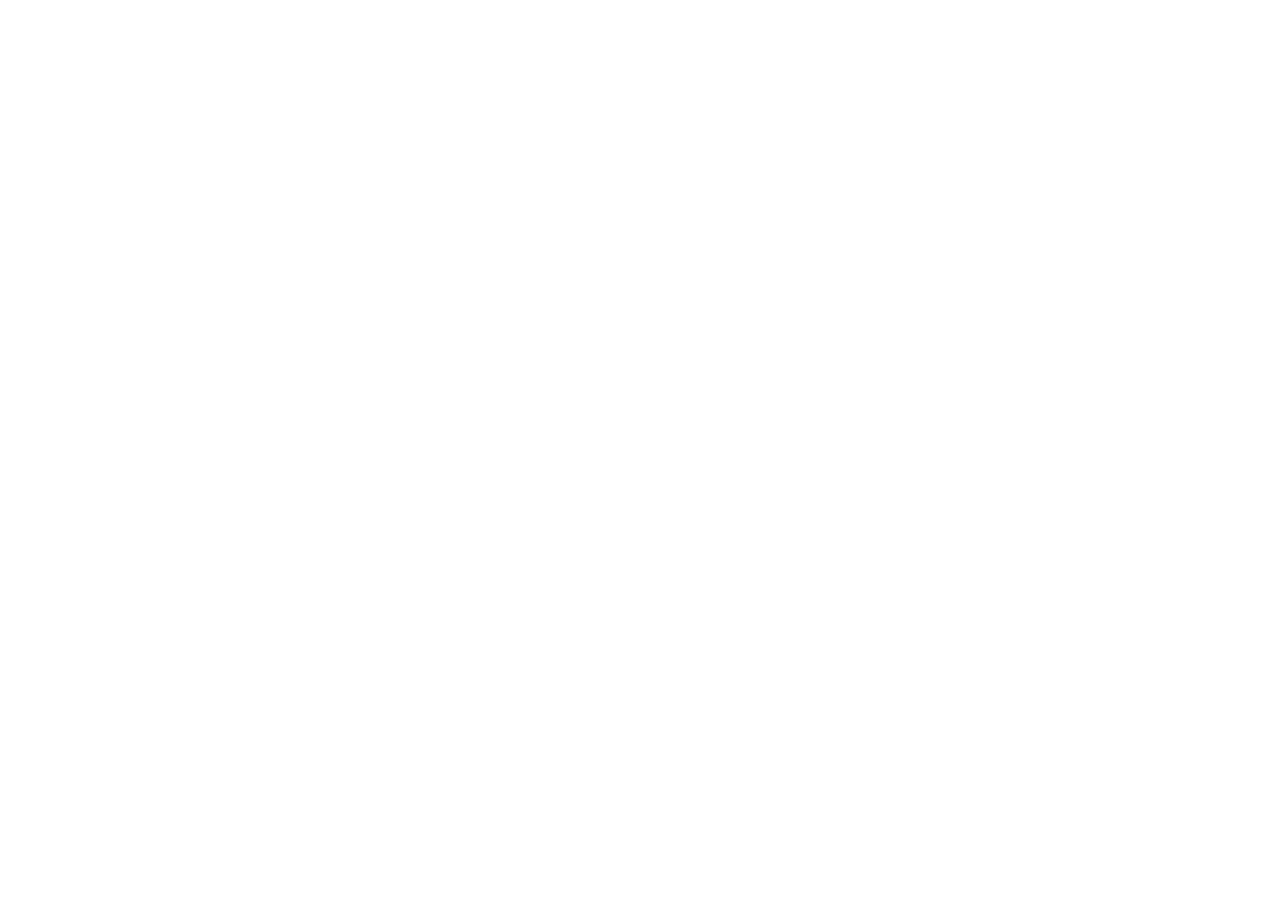
==== 1.html @ 2d4d27e9 "homework_2" ====
<!DOCTYPE html>
<html lang="en">
<head>
  <meta charset="UTF-8">
  <title>Homework</title>
</head>
<body>
<!--
Обязательное задание.

Для кода вставленного в теге script необходимо дать комментарии, почему мы
получаем такой результат (в свободной форме).

Подсказка. Чтобы лучше разобраться возьмите этот код и запустите в отладчике в
браузере со включенными точками остановки.
-->
<script>
  "use strict";

  let a = 1, b = 1, c, d;

  /*
  оператор инкремента увеличил значение "а" на 1 перед записью в переменную "c"
   */
  c = ++a;
  console.log(c);

  /*
  оператор инкремента увеличил значение "b" на 1 после того, как оно 
  было записано в переменную "d" 
   */
  d = b++;
  console.log(d);

  /*
  "а" уже равно двум. Переменная  инкрементируется и складываеся с числом 2,
  затем результат (5) записывается в переменную "с" 
   */
  c = 2 + ++a;
  console.log(c);

  /*
  тоже самое, что и в предыдущем варианте, но "b" инкрементируется после 
  сложения с числом 2, пожтому в переменную "d" записыается число 4
   */
  d = 2 + b++;
  console.log(d);

  console.log(a);
  console.log(b);
</script>
</body>
</html>
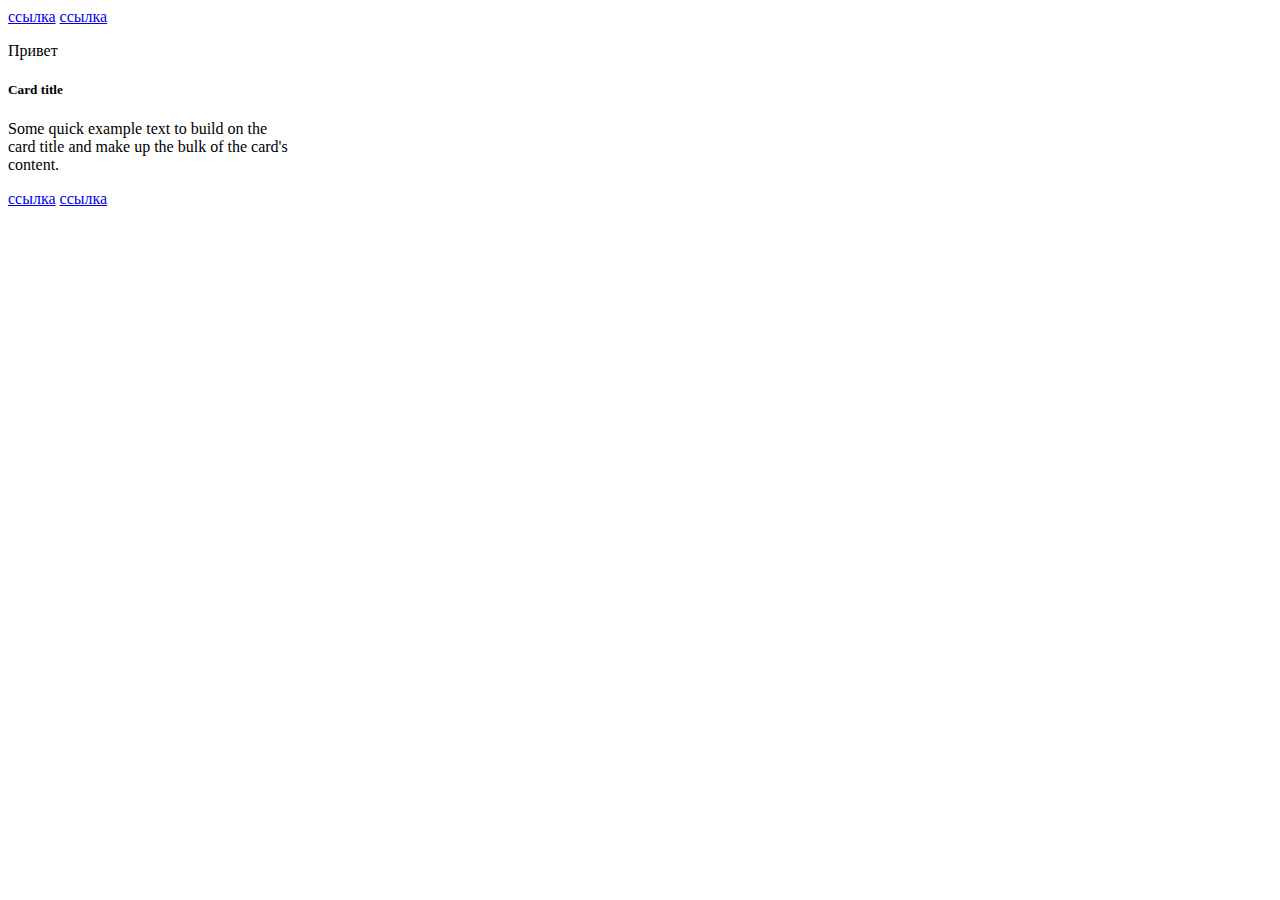
==== commit f945d320: "part_of_homework" ====
--- a/1.html
+++ b/1.html
@@ -8,46 +8,88 @@
 <!--
 Обязательное задание.
 
-Для кода вставленного в теге script необходимо дать комментарии, почему мы
-получаем такой результат (в свободной форме).
+Выполнить все задачи в теге script. Комментарии, в которых написаны задачи, не
+стирать, код с решением задачи пишем под комментарием.
+-->
 
-Подсказка. Чтобы лучше разобраться возьмите этот код и запустите в отладчике в
-браузере со включенными точками остановки.
--->
+<a href="#" class="card-link">Card link</a>
+<a href="#" class="card-link">Another link</a>
+
+<div class="card" style="width: 18rem;">
+  <div class="card-body">
+    <h5 class="card-title" data-number="100">Card title</h5>
+    <h6 class="card-subtitle mb-2 text-muted">Card subtitle</h6>
+    <p class="card-text" data-number="50">
+      Some quick example text to build on the card title and make up the bulk of the card's
+      content.
+    </p>
+    <a href="#" id="super_link" class="card-link">Card link</a>
+    <a href="#" class="card-link" data-number="50">Another link</a>
+  </div>
+</div>
+
 <script>
   "use strict";
 
-  let a = 1, b = 1, c, d;
+  /*
+  1. Найти по id, используя getElementById, элемент с id равным "super_link" и
+  вывести этот элемент в консоль.
+   */
+  console.log(document.getElementById('super_link'));
 
   /*
-  оператор инкремента увеличил значение "а" на 1 перед записью в переменную "c"
+  2. Внутри всех элементов на странице, которые имеют класс "card-link",
+  поменяйте текст внутри элемента на "ссылка".
    */
-  c = ++a;
-  console.log(c);
+  const linkEls = document.querySelectorAll('.card-link');
+  for (const link of linkEls) {
+    link.textContent = 'ссылка';
+  }
+
 
   /*
-  оператор инкремента увеличил значение "b" на 1 после того, как оно 
-  было записано в переменную "d" 
+  3. Найти все элементы на странице с классом "card-link", которые лежат в
+  элементе с классом "card-body" и вывести полученную коллекцию в консоль.
    */
-  d = b++;
-  console.log(d);
+  const linkEls2 = document.querySelector('.card-body');
+  for ( const link of linkEls2.querySelectorAll('.card-link')) {
+    console.log(link);
+  }
 
   /*
-  "а" уже равно двум. Переменная  инкрементируется и складываеся с числом 2,
-  затем результат (5) записывается в переменную "с" 
+  4. Найти первый попавшийся элемент на странице у которого есть атрибут
+  data-number со значением 50 и вывести его в консоль.
    */
-  c = 2 + ++a;
-  console.log(c);
+  console.log(document.querySelector('[data-number="50"]'));
+  
 
   /*
-  тоже самое, что и в предыдущем варианте, но "b" инкрементируется после 
-  сложения с числом 2, пожтому в переменную "d" записыается число 4
+  5. Выведите содержимое тега title в консоль.
    */
-  d = 2 + b++;
-  console.log(d);
+  console.log(document.title);
 
-  console.log(a);
-  console.log(b);
+  /*
+  6. Получите элемент с классом "card-title" и выведите его родительский узел
+  в консоль.
+   */
+  const cardEl = document.querySelector('.card-title');
+  console.log(cardEl.parentNode);
+
+  /*
+  7. Создайте тег `p`, запишите внутри него текст "Привет" и добавьте созданный
+  тег в начало элемента, который имеет класс "card".
+   */
+  const pTag = document.createElement('p');
+  pTag.textContent = 'Привет';
+  const cardEl2 = document.querySelector('.card');
+  cardEl2.prepend(pTag);
+
+  /*
+  8. Удалите тег h6 на странице.
+   */
+  const hEl = document.querySelector('h6');
+  hEl.remove();
+
 </script>
 </body>
 </html>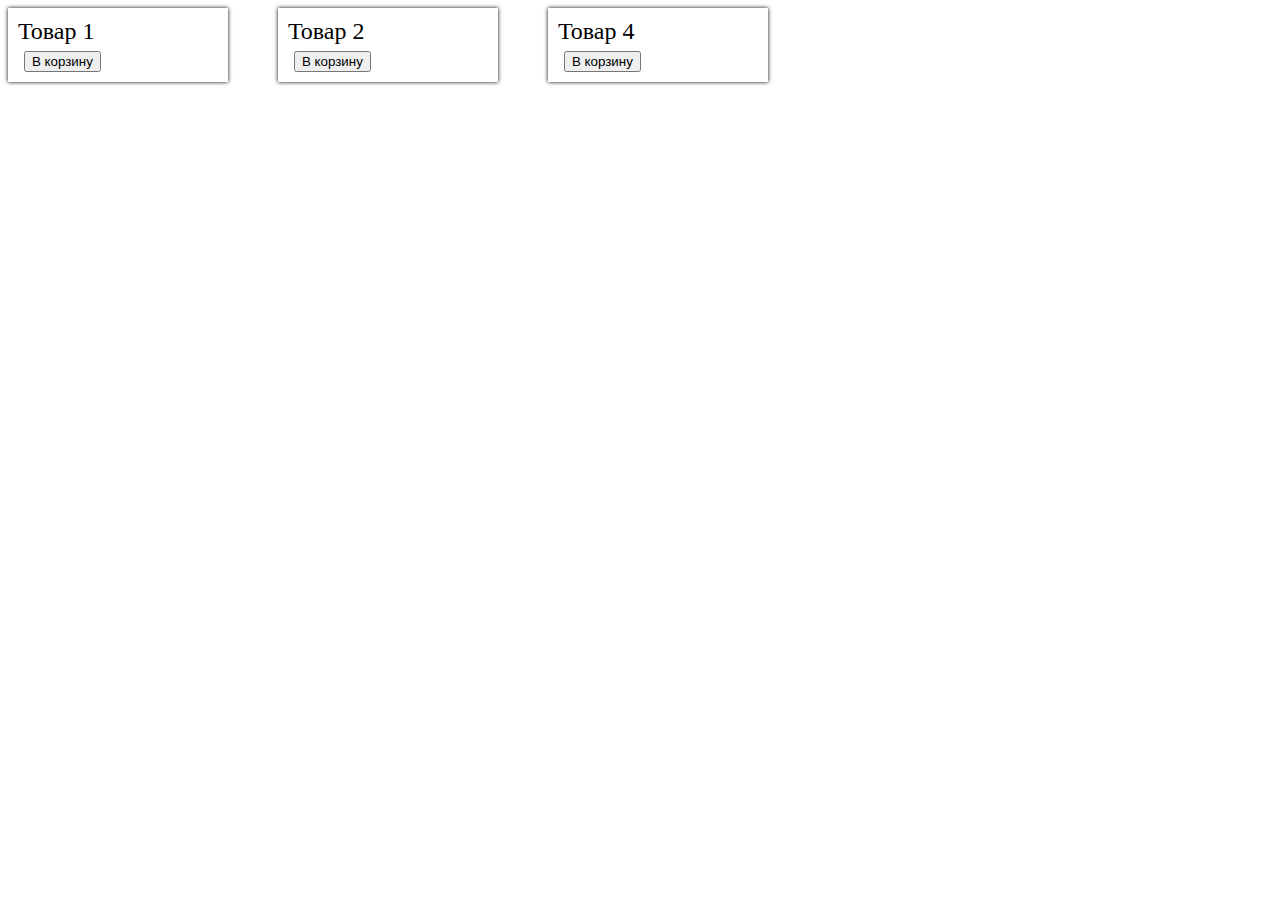
==== commit 27a82231: "homework_6" ====
--- a/1.html
+++ b/1.html
@@ -3,6 +3,15 @@
 <head>
   <meta charset="UTF-8">
   <title>Homework</title>
+  <style>
+    .product {
+      width: 200px;
+      padding: 10px;
+      float: left;
+      margin-right: 30px;
+      box-shadow: 0 0 4px black;
+    }
+  </style>
 </head>
 <body>
 <!--
@@ -11,84 +20,73 @@
 Выполнить все задачи в теге script. Комментарии, в которых написаны задачи, не
 стирать, код с решением задачи пишем под комментарием.
 -->
-
-<a href="#" class="card-link">Card link</a>
-<a href="#" class="card-link">Another link</a>
-
-<div class="card" style="width: 18rem;">
-  <div class="card-body">
-    <h5 class="card-title" data-number="100">Card title</h5>
-    <h6 class="card-subtitle mb-2 text-muted">Card subtitle</h6>
-    <p class="card-text" data-number="50">
-      Some quick example text to build on the card title and make up the bulk of the card's
-      content.
-    </p>
-    <a href="#" id="super_link" class="card-link">Card link</a>
-    <a href="#" class="card-link" data-number="50">Another link</a>
-  </div>
+<div class="product">
+  <div class="productName">Товар 1</div>
+  <img src="https://picsum.photos/id/367/200/300" alt="">
+  <button>В корзину</button>
+</div>
+<div class="product">
+  <div class="productName">Товар 2</div>
+  <img src="https://picsum.photos/id/425/200/300" alt="">
+  <button>В корзину</button>
+</div>
+<div class="product">
+  <div class="productName">Товар 3</div>
+  <img src="https://picsum.photos/id/429/200/300" alt="">
+  <button>В корзину</button>
 </div>
 
 <script>
   "use strict";
 
   /*
-  1. Найти по id, используя getElementById, элемент с id равным "super_link" и
-  вывести этот элемент в консоль.
+  1. Установите всем элементам с классом "productName" размер шрифта 24px.
    */
-  console.log(document.getElementById('super_link'));
+  document.querySelectorAll('.product').forEach((element) => {
+    element.style.fontSize = '24px';   
+  });
+   
 
   /*
-  2. Внутри всех элементов на странице, которые имеют класс "card-link",
-  поменяйте текст внутри элемента на "ссылка".
+  2. Установите всем элементам с классом "product" внешний отступ справа 50px.
    */
-  const linkEls = document.querySelectorAll('.card-link');
-  for (const link of linkEls) {
-    link.textContent = 'ссылка';
-  }
-
+  document.querySelectorAll('.product').forEach((element) => {
+    element.style.marginRight = '50px';   
+  });
 
   /*
-  3. Найти все элементы на странице с классом "card-link", которые лежат в
-  элементе с классом "card-body" и вывести полученную коллекцию в консоль.
-   */
-  const linkEls2 = document.querySelector('.card-body');
-  for ( const link of linkEls2.querySelectorAll('.card-link')) {
-    console.log(link);
-  }
+  3. При клике на кнопку "В корзину" название кнопки должно поменяться на
+  "Добавлено" и кнопка должна стать неактивной.
+   */  
+  document.body.addEventListener('click', (e) => {      
+      if (e.target.tagName === 'BUTTON') {
+        e.target.textContent = 'Добавлено';
+        e.target.disabled = 'disabled';
+      }      
+    });
 
   /*
-  4. Найти первый попавшийся элемент на странице у которого есть атрибут
-  data-number со значением 50 и вывести его в консоль.
+  4. Создайте полную (глубокую) копию элемента с классом product, измените в
+  этой копии путь до картинки на:
+  https://picsum.photos/id/1080/200/300
+  Поставьте название товара в данной копии "Товар 4" и замените последний
+  отображенный товар на странице на созданную копию. У данной копии также
+  должен правильно работать код из 3-го задания.
    */
-  console.log(document.querySelector('[data-number="50"]'));
-  
-
+  const newEl = document.querySelector('.product').cloneNode(true);
+  newEl.querySelector('img').src = 'https://picsum.photos/id/1080/200/300';
+  newEl.querySelector('.productName').textContent = 'Товар 4';
+  const prodEls = document.querySelectorAll('.product');
+  prodEls[prodEls.length -1].replaceWith(newEl);
   /*
-  5. Выведите содержимое тега title в консоль.
+  5. По истечении 2 секунд с момента открытия страницы первый товар должен быть
+  удален из html.
    */
-  console.log(document.title);
-
-  /*
-  6. Получите элемент с классом "card-title" и выведите его родительский узел
-  в консоль.
-   */
-  const cardEl = document.querySelector('.card-title');
-  console.log(cardEl.parentNode);
-
-  /*
-  7. Создайте тег `p`, запишите внутри него текст "Привет" и добавьте созданный
-  тег в начало элемента, который имеет класс "card".
-   */
-  const pTag = document.createElement('p');
-  pTag.textContent = 'Привет';
-  const cardEl2 = document.querySelector('.card');
-  cardEl2.prepend(pTag);
-
-  /*
-  8. Удалите тег h6 на странице.
-   */
-  const hEl = document.querySelector('h6');
-  hEl.remove();
+  document.addEventListener('DOMContentLoaded', function() {
+    setTimeout( () => {
+      document.querySelector('.product').remove();
+    }, 2000);
+  });
 
 </script>
 </body>
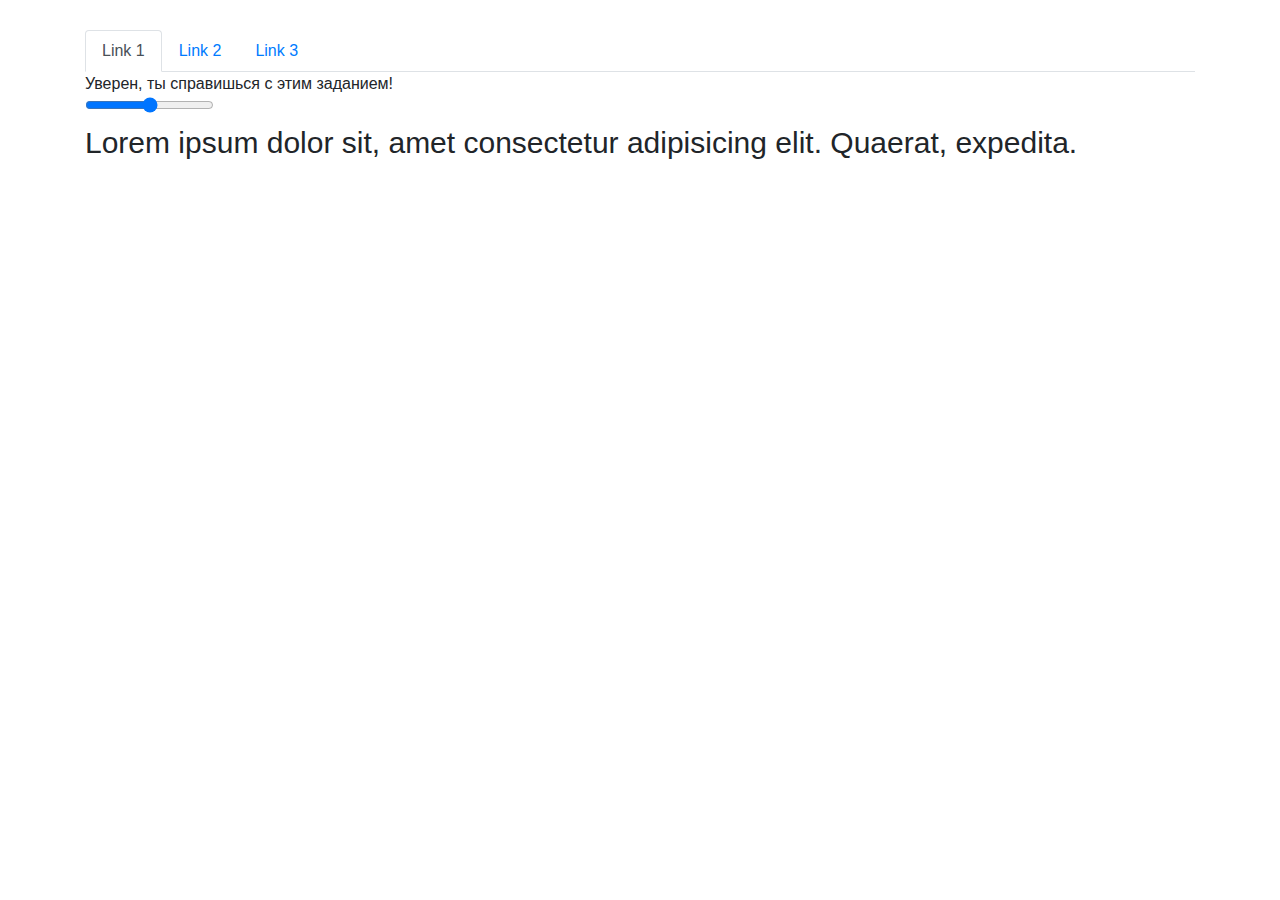
==== commit dde2a2bb: "homework_7" ====
--- a/1.html
+++ b/1.html
@@ -3,13 +3,14 @@
 <head>
   <meta charset="UTF-8">
   <title>Homework</title>
+  <link rel="stylesheet" href="https://stackpath.bootstrapcdn.com/bootstrap/4.5.2/css/bootstrap.min.css"
+        integrity="sha384-JcKb8q3iqJ61gNV9KGb8thSsNjpSL0n8PARn9HuZOnIxN0hoP+VmmDGMN5t9UJ0Z" crossorigin="anonymous">
   <style>
-    .product {
-      width: 200px;
-      padding: 10px;
-      float: left;
-      margin-right: 30px;
-      box-shadow: 0 0 4px black;
+    .nav {
+      margin-top: 30px;
+    }
+    #inputDiv {
+      font-size: 30px;
     }
   </style>
 </head>
@@ -20,73 +21,67 @@
 Выполнить все задачи в теге script. Комментарии, в которых написаны задачи, не
 стирать, код с решением задачи пишем под комментарием.
 -->
-<div class="product">
-  <div class="productName">Товар 1</div>
-  <img src="https://picsum.photos/id/367/200/300" alt="">
-  <button>В корзину</button>
-</div>
-<div class="product">
-  <div class="productName">Товар 2</div>
-  <img src="https://picsum.photos/id/425/200/300" alt="">
-  <button>В корзину</button>
-</div>
-<div class="product">
-  <div class="productName">Товар 3</div>
-  <img src="https://picsum.photos/id/429/200/300" alt="">
-  <button>В корзину</button>
+<div class="container">
+  <ul class="nav nav-tabs">
+    <li class="nav-item" data-text="T1">
+      <a class="nav-link active" href="#">Link 1</a>
+    </li>
+    <li class="nav-item" data-text="X6">
+      <a class="nav-link" href="#">Link 2</a>
+    </li>
+    <li class="nav-item" data-text="H99">
+      <a class="nav-link" href="#">Link 3</a>
+    </li>
+  </ul>
+
+  <div class="text">Уверен, ты справишься с этим заданием!</div>
+
+  <input type="range" min="20" max="100">
+  <div id="inputDiv">
+    Lorem ipsum dolor sit, amet consectetur adipisicing elit. Quaerat, expedita.
+  </div>
 </div>
 
 <script>
   "use strict";
 
   /*
-  1. Установите всем элементам с классом "productName" размер шрифта 24px.
-   */
-  document.querySelectorAll('.product').forEach((element) => {
-    element.style.fontSize = '24px';   
-  });
-   
+  1. Необходимо сделать так, чтобы при клике на элемент с классом "nav-link",
+  данному элементу ставился класс "active", при этом у всхе других элементов с
+  классом nav-link данных элемент отсутствовал, необходимо использовать
+  делегирование события.
+  Также необходимо чтобы в div с классом text ставился нужный текст, который
+  прописан в объекте panelText (вам необходимо определить самостоятельно, что
+  общего между данной в html версткой и объектом ниже).
+  */
+  const panelText = {
+    T1: "Уверен, ты справишься с этим заданием!",
+    X6: "Знаю, программирование это нелегко.",
+    H99: "Однако, программирование, в итоге, принесет свои плоды.",
+  };
 
-  /*
-  2. Установите всем элементам с классом "product" внешний отступ справа 50px.
-   */
-  document.querySelectorAll('.product').forEach((element) => {
-    element.style.marginRight = '50px';   
+  document.querySelector('.nav').addEventListener('click', (e) => {
+    if (e.target.classList.contains('nav-link')) {
+      document.querySelectorAll('.nav-link').forEach((element) => {
+        element.classList.remove('active');
+      })
+      e.target.classList.add('active');
+      const parentEl = e.target.parentNode;
+      // console.log(parentEl);
+      document.querySelector('.text').textContent = 
+      panelText[parentEl.dataset.text];
+    }
   });
 
   /*
-  3. При клике на кнопку "В корзину" название кнопки должно поменяться на
-  "Добавлено" и кнопка должна стать неактивной.
-   */  
-  document.body.addEventListener('click', (e) => {      
-      if (e.target.tagName === 'BUTTON') {
-        e.target.textContent = 'Добавлено';
-        e.target.disabled = 'disabled';
-      }      
-    });
-
-  /*
-  4. Создайте полную (глубокую) копию элемента с классом product, измените в
-  этой копии путь до картинки на:
-  https://picsum.photos/id/1080/200/300
-  Поставьте название товара в данной копии "Товар 4" и замените последний
-  отображенный товар на странице на созданную копию. У данной копии также
-  должен правильно работать код из 3-го задания.
+  2. Необходимо сделать так, чтобы при изменении input'а менялся и размер шрифта
+  у элемента с id="inputDiv". Перемещение ползунка должно плавно увеличивать
+  шрифт у текста, никакого резкого увеличения шрифта не должно быть при
+  перетаскивании ползунка.
    */
-  const newEl = document.querySelector('.product').cloneNode(true);
-  newEl.querySelector('img').src = 'https://picsum.photos/id/1080/200/300';
-  newEl.querySelector('.productName').textContent = 'Товар 4';
-  const prodEls = document.querySelectorAll('.product');
-  prodEls[prodEls.length -1].replaceWith(newEl);
-  /*
-  5. По истечении 2 секунд с момента открытия страницы первый товар должен быть
-  удален из html.
-   */
-  document.addEventListener('DOMContentLoaded', function() {
-    setTimeout( () => {
-      document.querySelector('.product').remove();
-    }, 2000);
-  });
+  document.querySelector('input').addEventListener('input', (e) => {
+    document.querySelector('#inputDiv').style.fontSize = `${e.target.value}px`;
+  })
 
 </script>
 </body>
